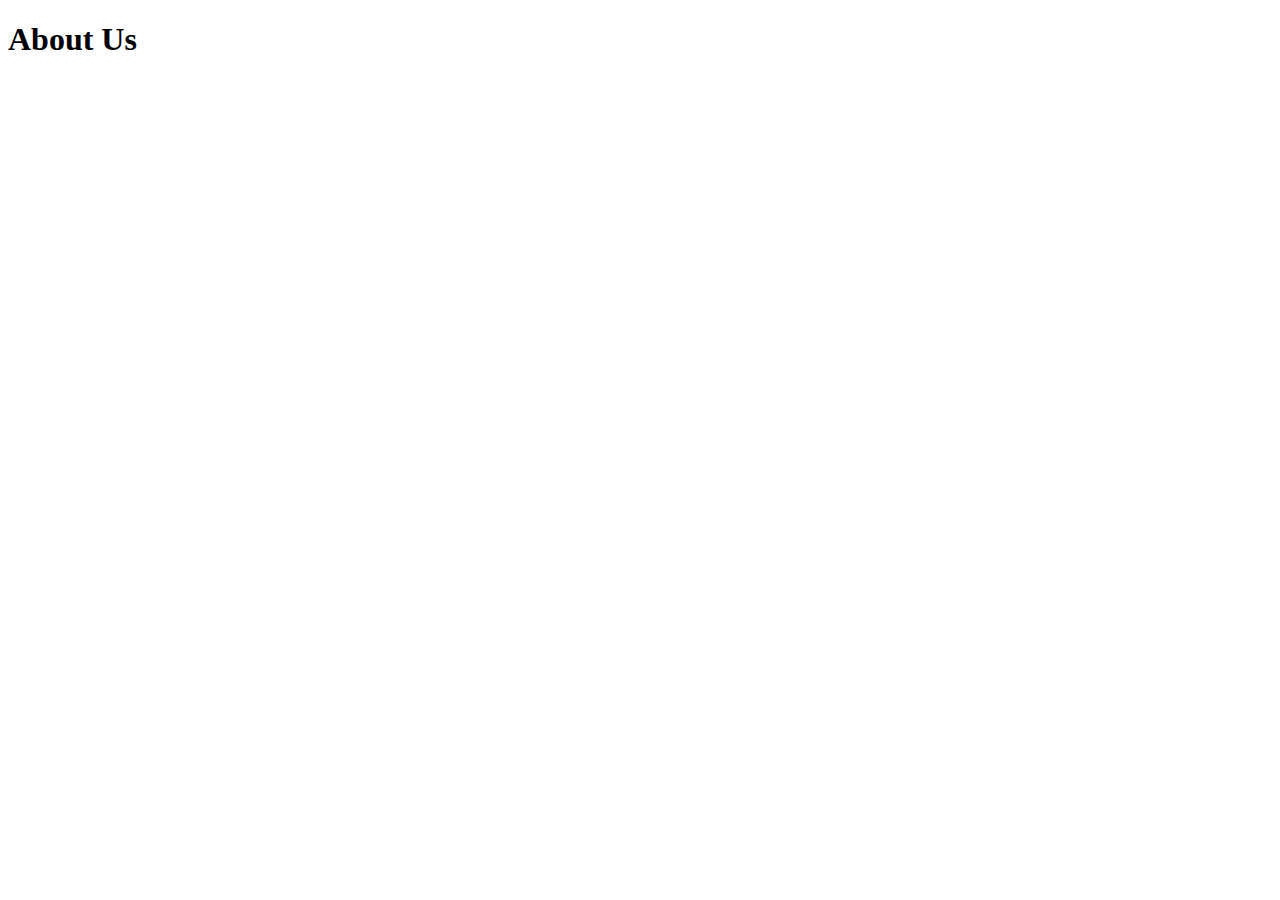
==== about.html @ 125441d4 "creat about.html" ====
<!DOCTYPE html>
<html lang="en">
<head>
    <meta charset="UTF-8">
    <meta name="viewport" content="width=device-width, initial-scale=1.0">
    <title>About</title>
</head>
<body>
    <h1>About Us</h1>
</body>
</html>
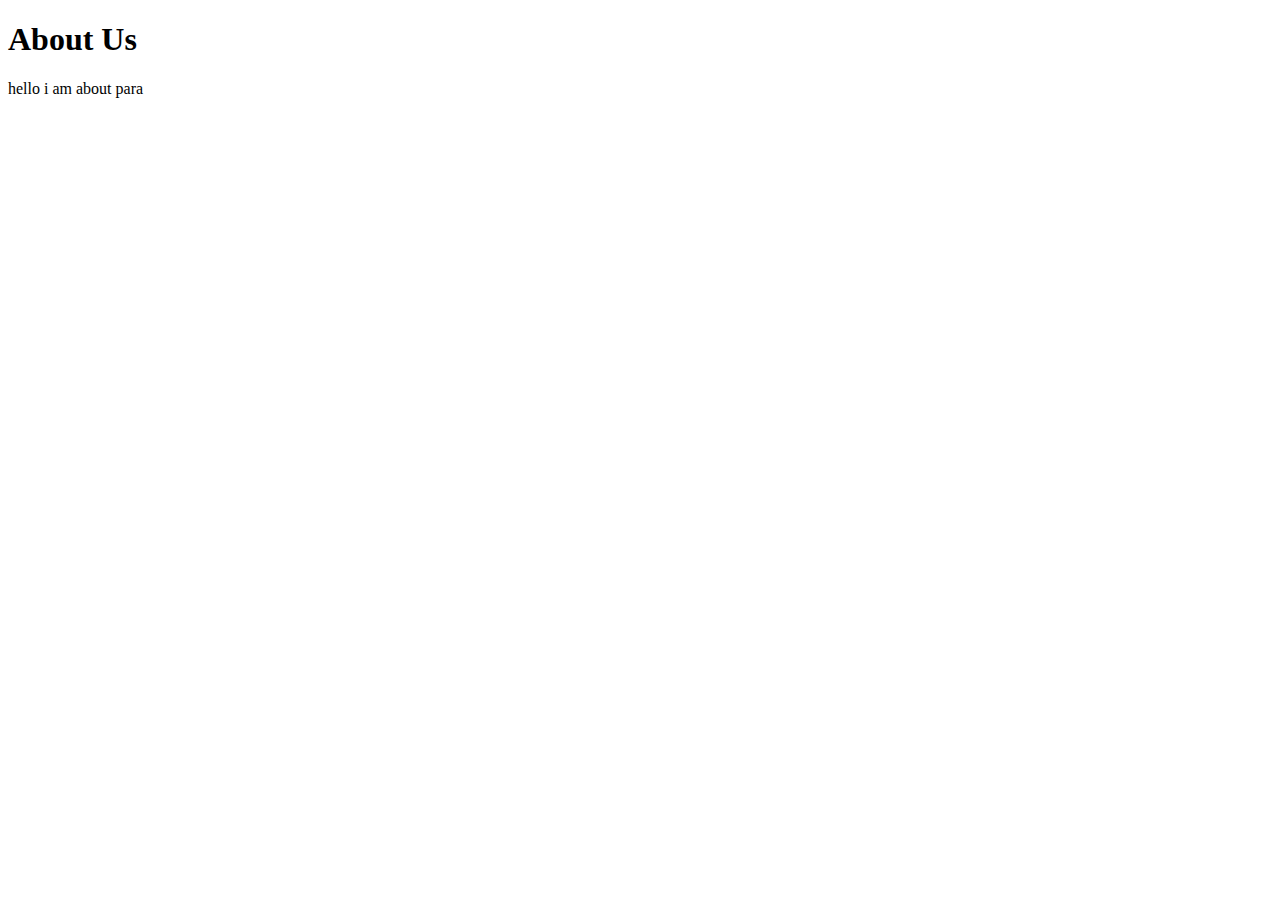
==== commit 41ee9146: "add para in about" ====
--- a/about.html
+++ b/about.html
@@ -7,5 +7,6 @@
 </head>
 <body>
     <h1>About Us</h1>
+    <p>hello i am about para</p>
 </body>
 </html>